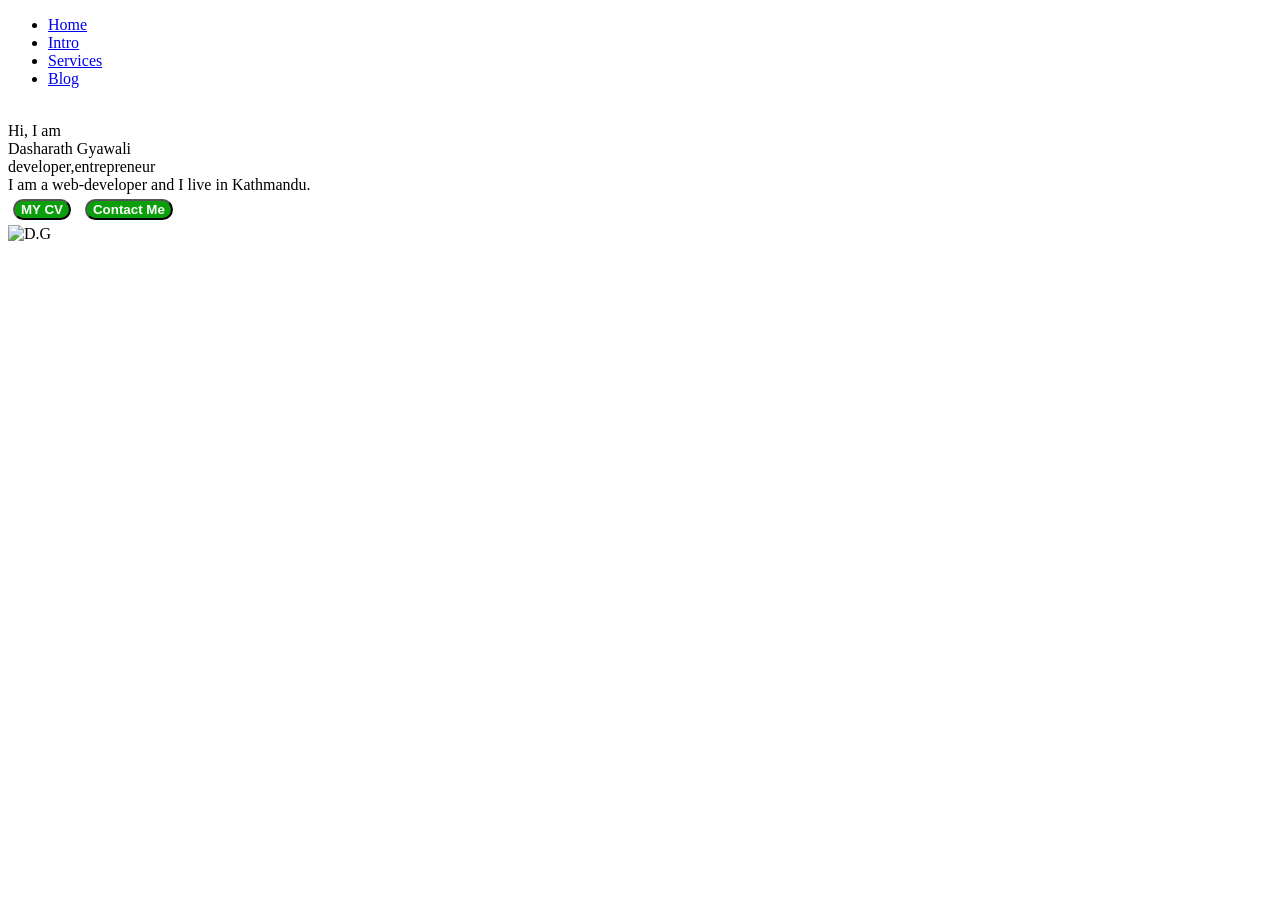
==== index.html @ 2cec1f2e "Rename home.html to index.html" ====
<!DOCTYPE html>
<html lang="en">
<head>
    <meta charset="UTF-8">
    <meta name="viewport" content="width=device-width, initial-scale=1.0">
    <title> D.G portfollio</title>
    <link rel="stylesheet" href="style.css">

</head>
<body>
    
 <div>
    <div class="container">
        <div class="sidebar sidebargo">
            <nav>
                 <ul>
                     <li><a href="/portfolio/home.html">Home</a></li> </li>
                     <li><a href="/portfolio/Intro.html">Intro</a></li>
                     <li><a href="/portfolio/Services.html">Services</a></li>
                     <li><a href="/portfolio/blog.html">Blog</a></li>
                </ul>
            </nav>
        </div>
        <div class="main">
            <div class="hamburger">
                <img class="ham" src="ham.png" alt="" width="15">
                <img class="cross" src="crossed.png" alt="" width="18">
            </div>
        <div class="infocontainer">
           <div class="devinfo">
            <div class="hello"> Hi, I am</div>
            <div class="name">Dasharath Gyawali</div>
            <div class="about">developer,entrepreneur</div>
            <div class="moreabout">I am a web-developer and I live in Kathmandu.</div>

            <div class="botton"></a>
                <a href="/Downlode.html">
                    <button class="btn" style="
                    border-radius: 21px;
                    background-color: rgb(12, 159, 12);
                    color: white;
                    font-weight: bold;
                    cursor: pointer;
                    margin: 5px;">
                    MY CV</button></a>
                <a href="/contact.html">
                <button class="btn" style="  
                  border-radius: 15px;
                  background-color: rgb(12, 159, 12);
                  color: white;
                  font-weight: bold;
                  cursor: pointer;
                  margin: 5px; ">Contact Me</button></a>
                </div>
           </div>
            <div class="devpic"> 
                
                
                <div><img src="dasarathg.png" alt="D.G" ></div>
         </div>
        </div>            
        </div>
 </div>
<script src="script.js"></script>
</body>
</html>
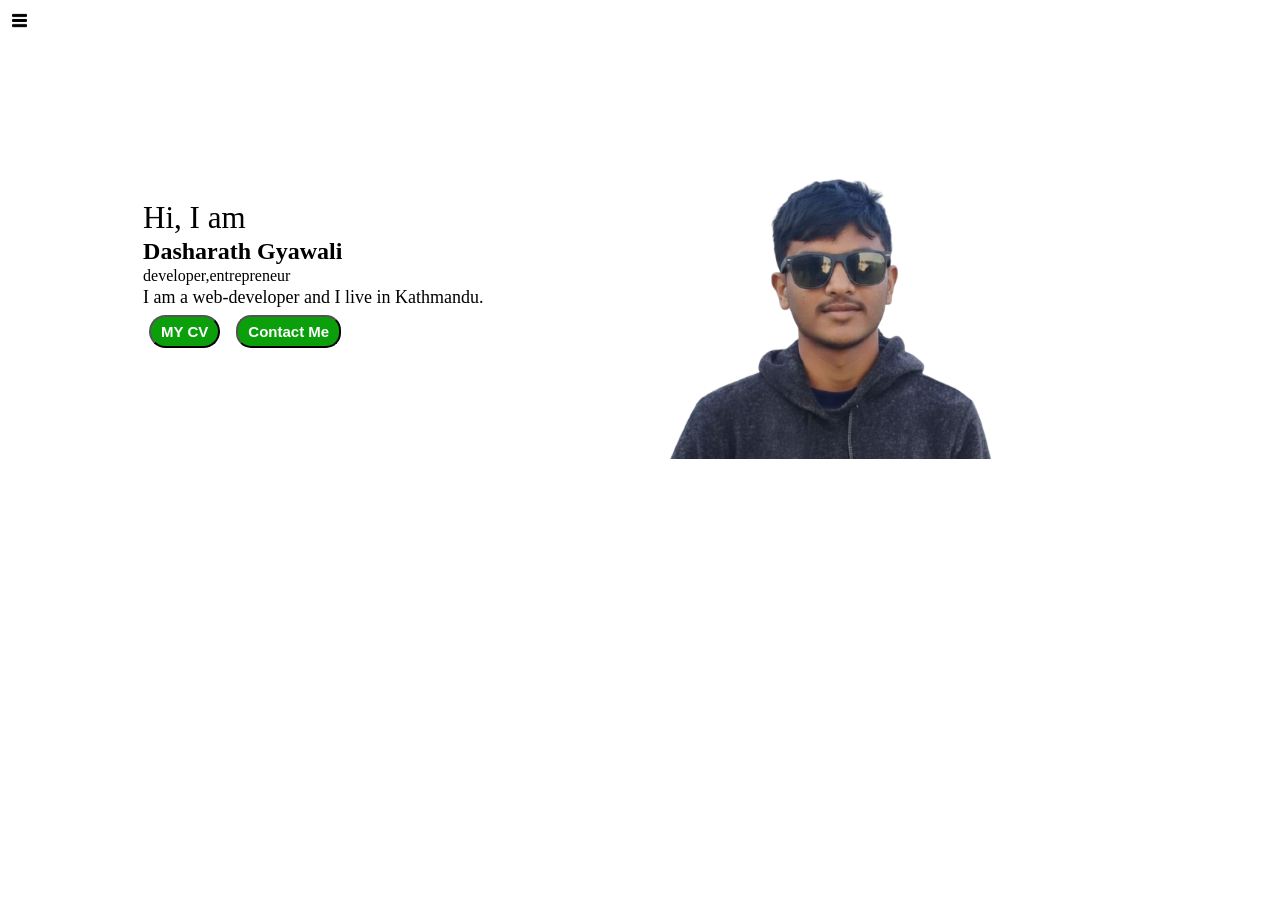
==== commit 12f82b90: "Fix HTML formatting and structure" ====
--- a/index.html
+++ b/index.html
@@ -14,7 +14,7 @@
         <div class="sidebar sidebargo">
             <nav>
                  <ul>
-                     <li><a href="/portfolio/home.html">Home</a></li> </li>
+                     <li><a href="/portfolio/index.html">Home</a></li> </li>
                      <li><a href="/portfolio/Intro.html">Intro</a></li>
                      <li><a href="/portfolio/Services.html">Services</a></li>
                      <li><a href="/portfolio/blog.html">Blog</a></li>
--- a/style.css
+++ b/style.css
@@ -0,0 +1,216 @@
+@import url('https://fonts.googleapis.com/css2?family=Tagesschrift&display=swap');
+element.style{
+    padding: 100px;
+}
+*{
+    margin: 0;
+    padding: 1px;
+}
+.sidebar {
+    background-color:rgba(231, 160, 160, 0.405);
+    padding: 3px;
+    font-family: 'fira sans' , sans-serif;
+    height: 100vh;
+    transition: transform 0.3s ease-in;
+    transition: transform 0.3s ease-out;
+
+}
+.sidebar nav{
+    padding: 20px;
+}
+
+.sidebar nav li {
+    list-style-type: none;
+    font-size: 22px;
+    padding: 16px 0;
+}
+
+.sidebar nav li a  {
+    text-decoration: none;
+      color: rgb(15, 3, 3);
+}
+.main {    /* background-color: rgb(220, 220, 57); */ 
+        width: 90vw;
+}
+.container {
+    display:flex;
+}
+
+.missing {
+    padding: 40px;
+    padding-top: 0px;
+}
+
+.infocontainer{
+/* background-color: rgb(233, 10, 215); */
+    height: 40vh;
+    width: 80vw;
+    margin: 90px auto;
+    display: flex;
+    justify-content: space-around;
+}
+.devinfo{
+    display: flex;
+    justify-content: center;
+    flex-direction: column;
+}
+.hello{
+font-size: 31px;
+}
+.name{
+    font-size: 24px;
+    font-weight: bold;
+}
+.moreabout{
+    font-size: 18px;
+}
+.button {
+    margin-top:30px ;
+}
+.btn{
+    padding: 9px 15px;
+    border-radius: 21px;
+    background-color: rgb(12, 159, 12);
+    color: white;
+    font-weight: bold;
+    cursor: pointer;
+}
+.btn:hover{
+    background-color: rgb(20, 92, 155);
+    color: rgb(90, 171, 90);
+}
+.btn {
+    font-size: 15px;
+    padding: 6px 10px;
+    background-color: rgb(12, 159, 12);
+    color: white;
+    font-weight: bold;
+    margin: 0 3px;
+    cursor: pointer;
+}
+.btn-sm{
+    font-size: 14px;
+}
+.devpic img{
+    height: 40vh;
+}
+.contactform {
+    padding-top: 100px;
+    padding:34px;
+    font-family: 'fira sans',sans-serif;
+}
+.contactform  h3 {
+    font-family: 'source code pro', monospace;
+    text-align: start;
+}
+.contactform form div input{
+    width: auto;
+        border-radius: 6px;
+        margin: 5px 0;
+        padding: 3px;
+}
+div#emailHelp.form-text {
+    font-size: 7px;
+    color: midnightblue;
+    margin: 0 5px; 
+}
+div.blogitem{
+    margin: 20px;
+    font-family: 'fira sans',sans-serif;
+
+}
+
+.blogcontainer h1{
+    margin: 23px;
+    font-family: 'fira sans',sans-serif;
+
+}
+
+.intro{
+    margin-top: 30px;
+    margin-left: 40px;
+}
+.intro h2{
+    font-family: 'fira sans',sans-serif;
+    margin-top: 12px;
+    margin-bottom: 7px;
+
+}
+.intro p{
+    font-family: 'source code pro', monospace;
+}
+.intro h3{
+    margin-top: 20px;
+}
+.skillcontainer{
+    padding: 12px;
+}
+.skillitems {
+    display: flex;
+    align-items: center;
+    font-family: 'source code pro', monospace;
+    font-weight: 100;
+
+}
+.skill{
+    width: 265px;
+    height: 7px;
+    background-color: aqua;
+}
+.ninety {
+    width: 265px;
+    background-color: pink;
+}
+.sixty{
+    width: 190px;
+}
+.fifty{
+    width: 125px;
+    background-color: blueviolet;
+}
+.t5{
+    width: 70px;
+    background-color: yellow;
+}
+  .sidebargo{
+    transform: translate(-306px, 0px);
+    position: absolute;
+  }
+.hamburger{
+    position: absolute;
+     cursor: pointer;
+     top: 10px;
+     left: 10px;
+}
+.ham{
+    margin-top: 1px;
+}
+
+
+@media (max-width:700px) {
+  *{
+    background-color: rgb(181, 215, 133);
+  }
+  /* .sidebar{
+    transform: translate(-306px, 0px);
+    position: absolute;
+  } */
+}
+
+.cross{
+    margin-left: 106px;
+    margin-top: -3px;
+}
+
+.services{
+    margin-left: -200px;
+    margin-top: -100px;
+}
+.service-card{
+    padding: 23px;
+    margin-left: 50px;
+    margin-top: 40px;
+}
+
+
+
